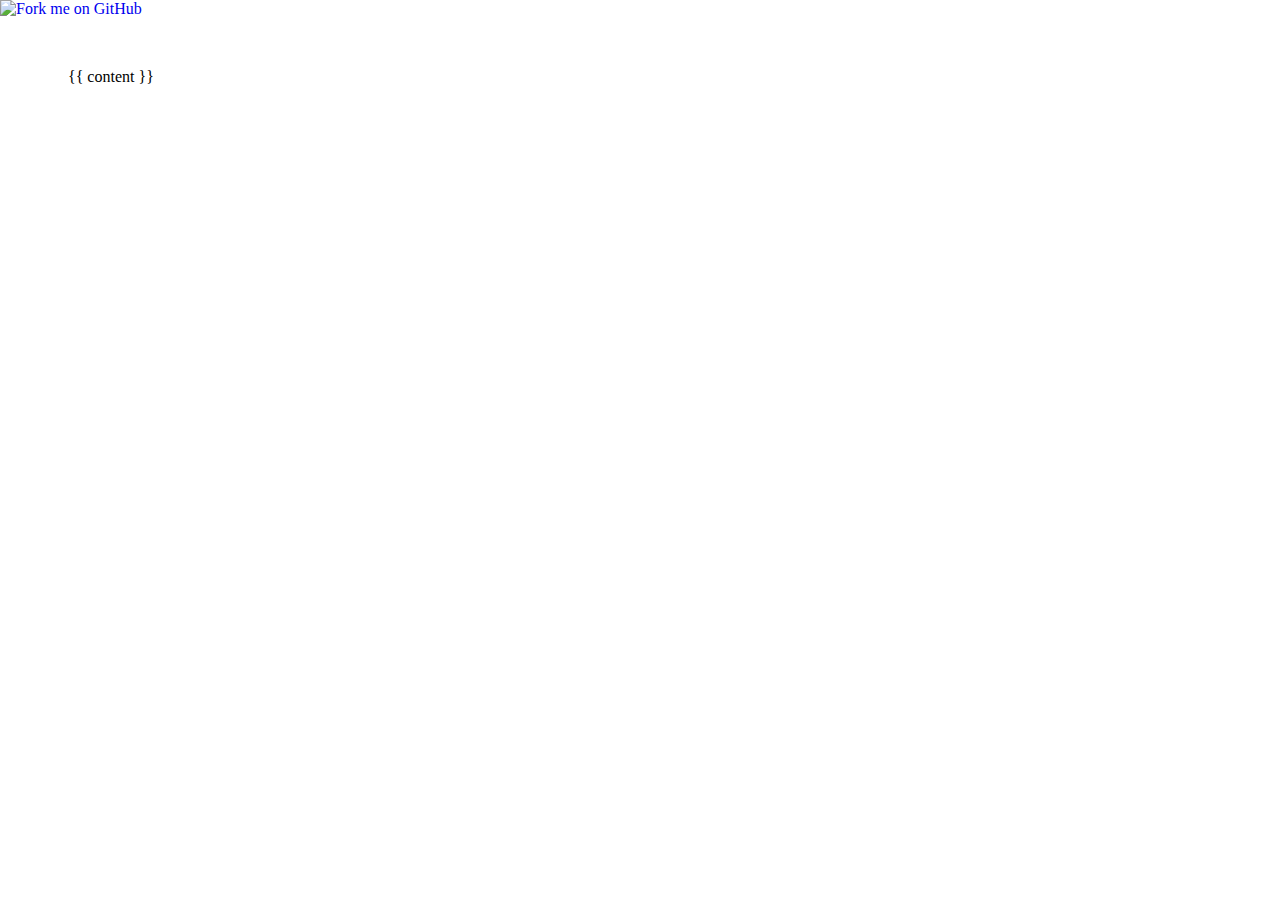
==== _layouts/default.html @ 42e14b54 "use jekyll." ====
<!DOCTYPE html>
<html>
   <head>
      <meta charset="UTF-8">
      <meta name="keywords" content="mootoh">
      <title>mootoh on github</title>
      <link rel="stylesheet" type="text/css" media="screen" href="/stylesheets/default.css">
   </head>
   <body>
   <header>
      <div><a href="http://github.com/mootoh"><img style="position: absolute; top: 0; left: 0; border: 0;" src="http://s3.amazonaws.com/github/ribbons/forkme_left_red_aa0000.png" alt="Fork me on GitHub" /></a></div>
   </header>
   <div id="content">
   {{ content }}
   </div>
   <footer>
   </footer>
   </body>
</html>
---- stylesheets/default.css ----
body {
}

div#content {
   padding-top: 60px;
   padding-left: 60px;
}
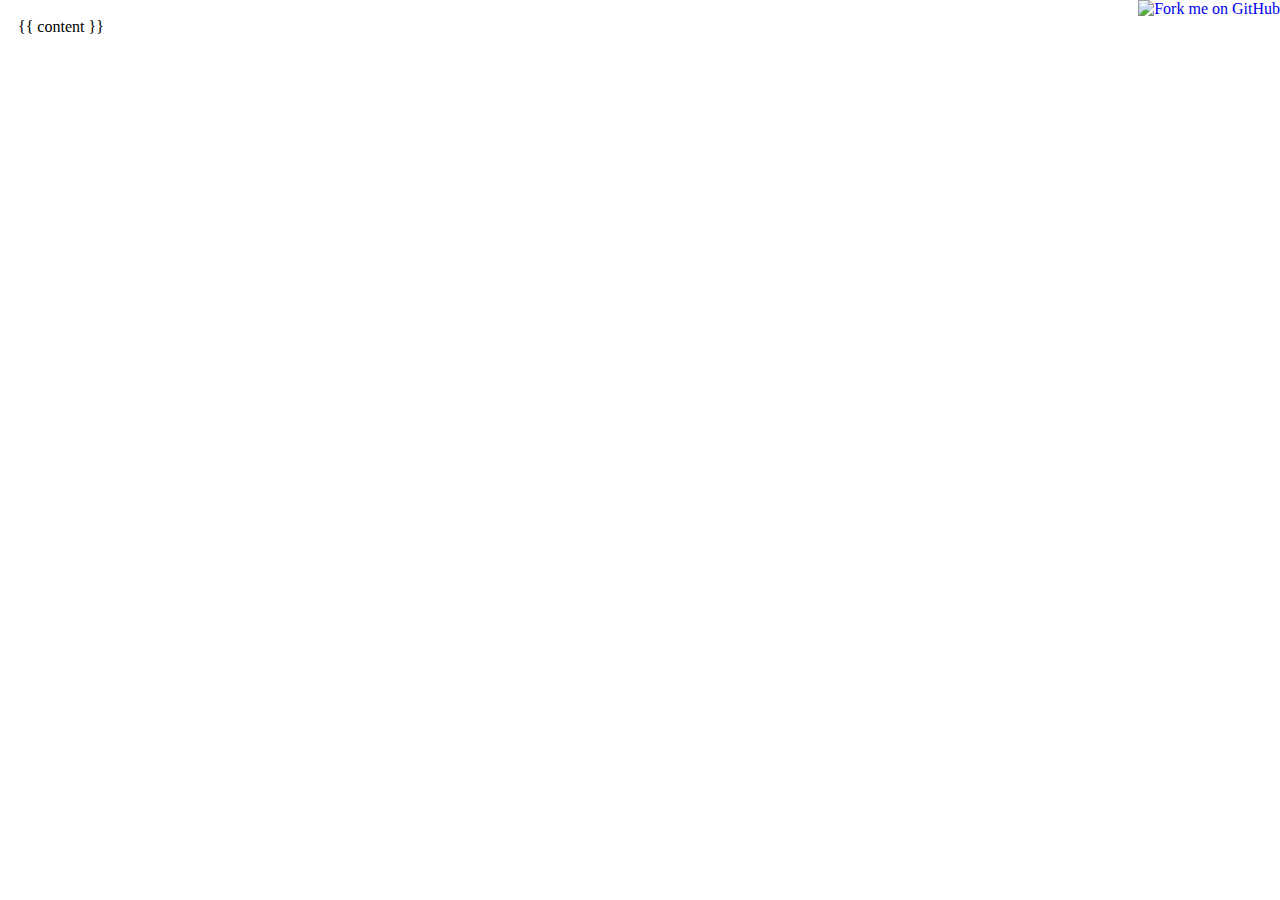
==== commit dfa0ebd7: "links to 2 major products." ====
--- a/_layouts/default.html
+++ b/_layouts/default.html
@@ -8,7 +8,7 @@
    </head>
    <body>
    <header>
-      <div><a href="http://github.com/mootoh"><img style="position: absolute; top: 0; left: 0; border: 0;" src="http://s3.amazonaws.com/github/ribbons/forkme_left_red_aa0000.png" alt="Fork me on GitHub" /></a></div>
+      <div><a href="http://github.com/mootoh"><img style="position: absolute; top: 0; right: 0; border: 0;" src="http://s3.amazonaws.com/github/ribbons/forkme_right_red_aa0000.png" alt="Fork me on GitHub" /></a></div>
    </header>
    <div id="content">
    {{ content }}
--- a/stylesheets/default.css
+++ b/stylesheets/default.css
@@ -2,6 +2,6 @@
 }
 
 div#content {
-   padding-top: 60px;
-   padding-left: 60px;
+   padding-top: 10px;
+   padding-left: 10px;
 }
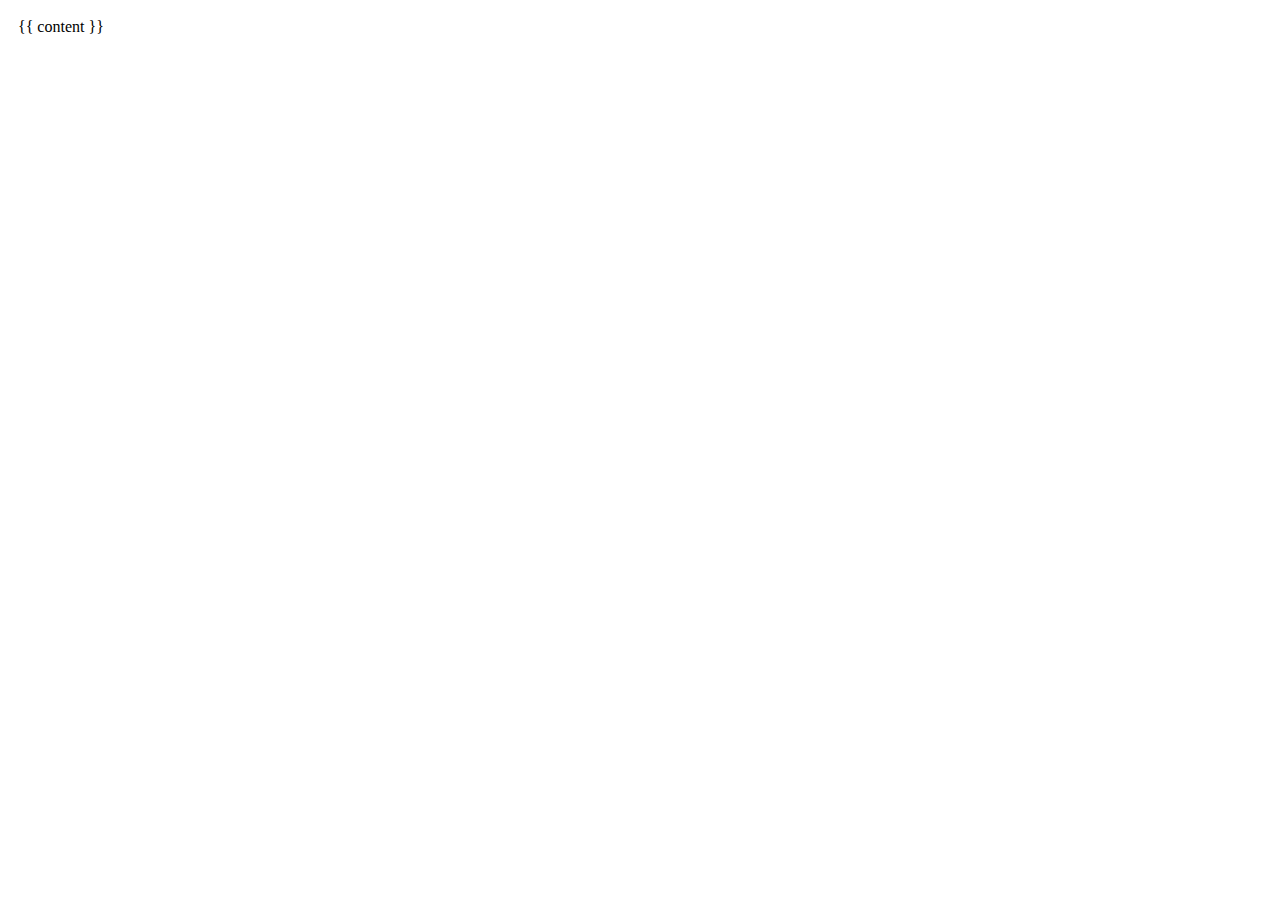
==== commit 6077f5f8: "trivial change." ====
--- a/_layouts/default.html
+++ b/_layouts/default.html
@@ -1,19 +1,16 @@
 <!DOCTYPE html>
 <html>
-   <head>
-      <meta charset="UTF-8">
-      <meta name="keywords" content="mootoh">
-      <title>mootoh on github</title>
-      <link rel="stylesheet" type="text/css" media="screen" href="/stylesheets/default.css">
-   </head>
-   <body>
-   <header>
-      <div><a href="http://github.com/mootoh"><img style="position: absolute; top: 0; right: 0; border: 0;" src="http://s3.amazonaws.com/github/ribbons/forkme_right_red_aa0000.png" alt="Fork me on GitHub" /></a></div>
-   </header>
+<head>
+  <meta charset="UTF-8">
+  <meta name="keywords" content="mootoh">
+  <title>mootoh on Github</title>
+  <link rel="stylesheet" type="text/css" media="screen" href="/stylesheets/default.css">
+</head>
+<body>
    <div id="content">
    {{ content }}
    </div>
    <footer>
    </footer>
-   </body>
+</body>
 </html>
